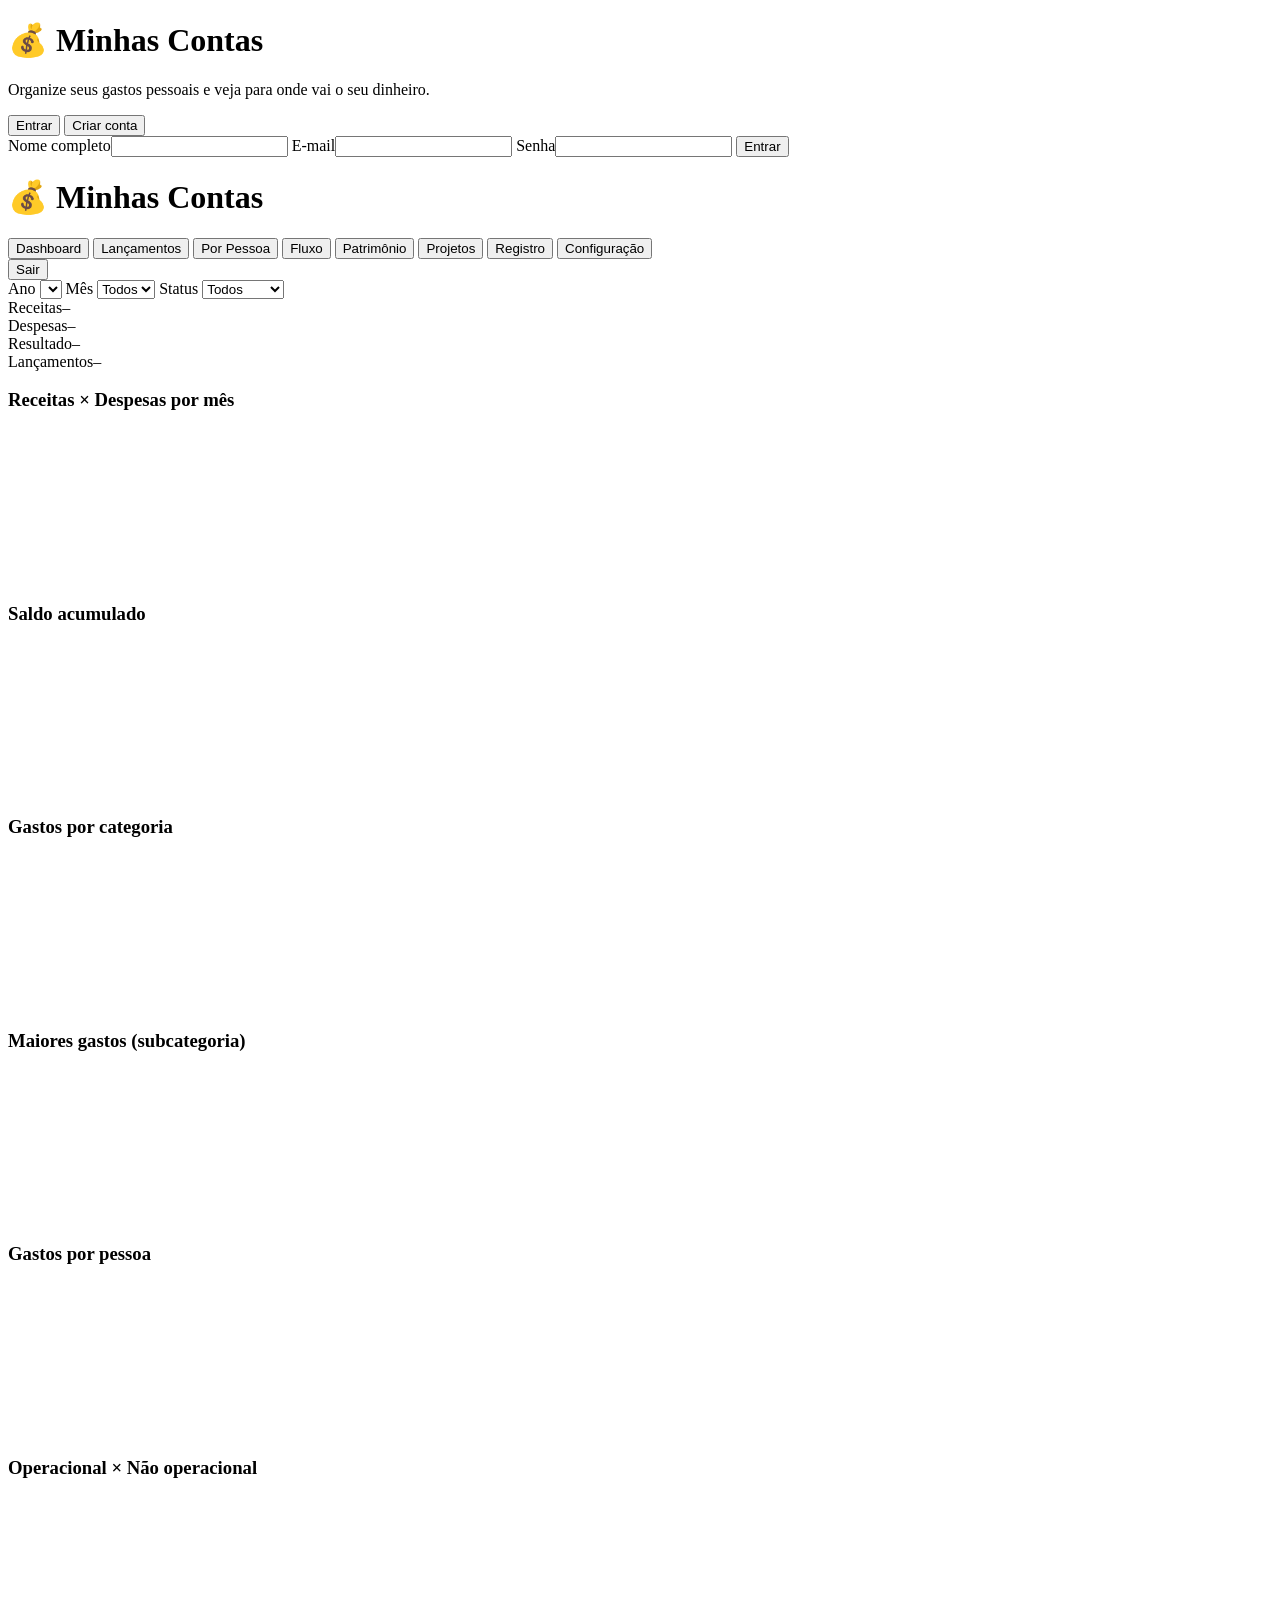
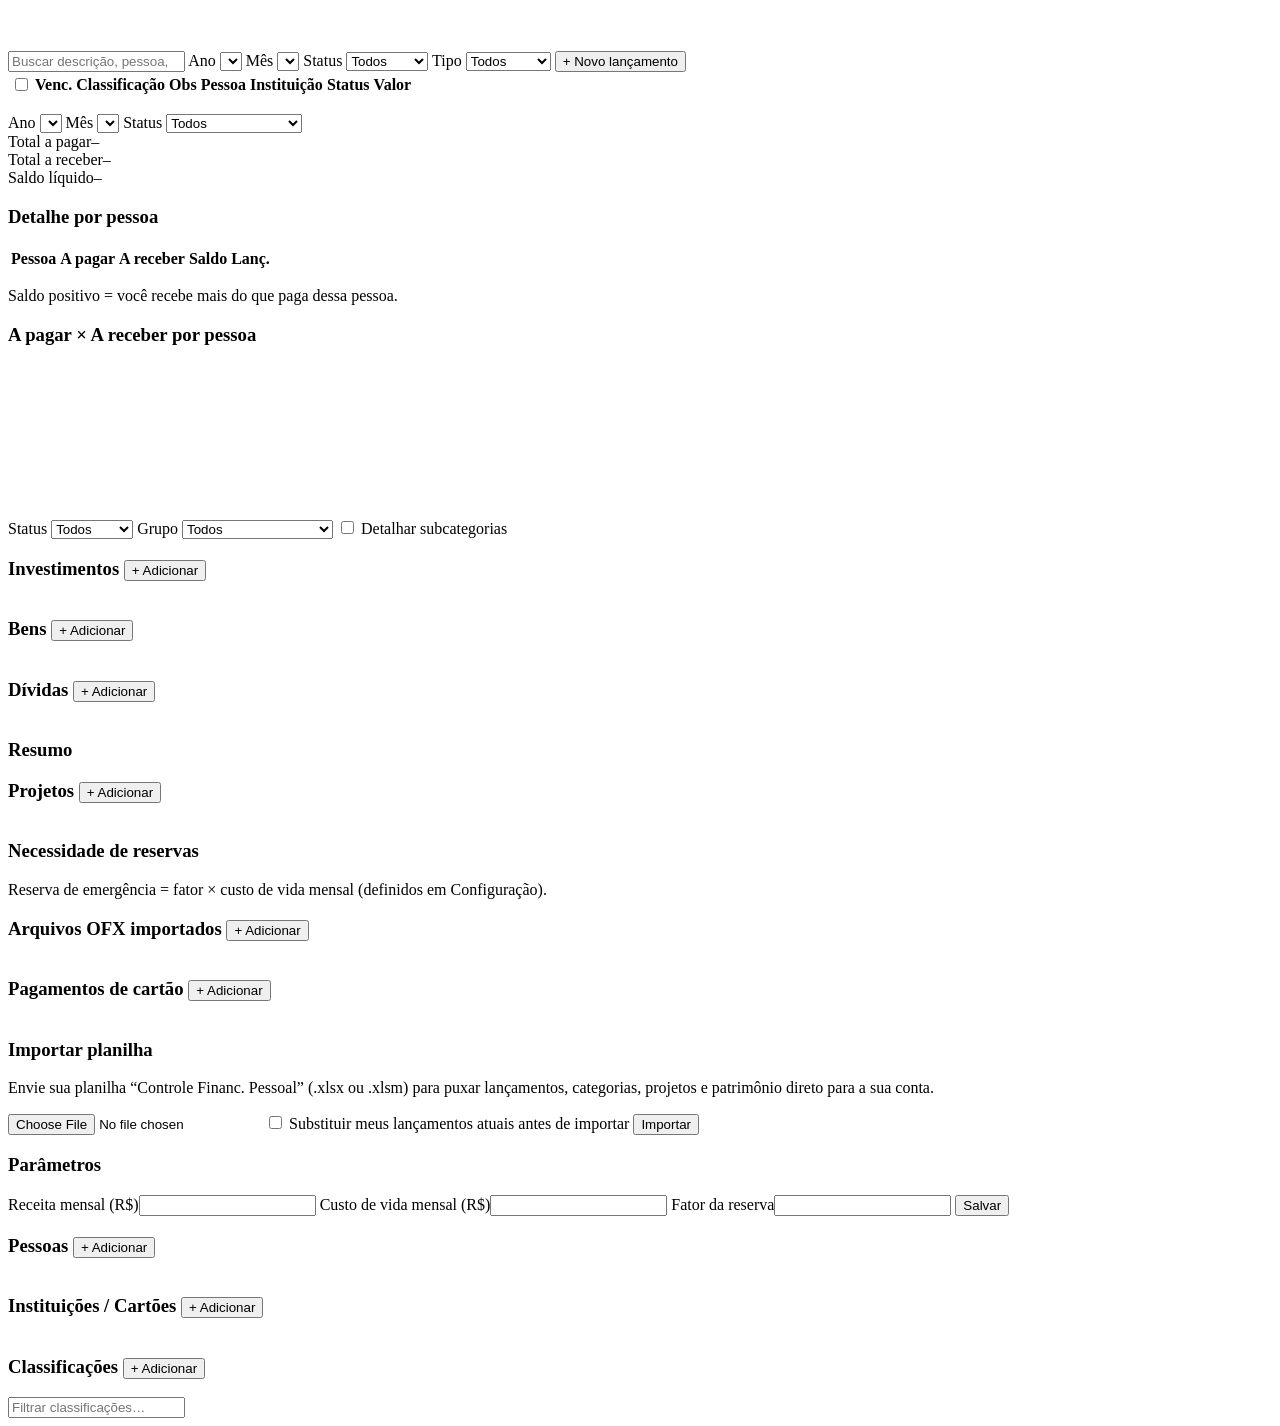
==== app/static/index.html @ f2249b44 "Inicialização do projeto" ====
<!doctype html>
<html lang="pt-BR">
<head>
<meta charset="utf-8">
<meta name="viewport" content="width=device-width, initial-scale=1">
<title>Minhas Contas</title>
<link rel="preconnect" href="https://fonts.googleapis.com">
<link rel="preconnect" href="https://fonts.gstatic.com" crossorigin>
<link rel="stylesheet" href="https://fonts.googleapis.com/css2?family=Inter:wght@300;400;500;600;700;800;900&display=swap">
<link rel="stylesheet" href="/static/style.css">
<script src="/static/vendor/chart.umd.js"></script>
</head>
<body>
<div id="auth-screen">
  <div class="auth-card">
    <h1>💰 Minhas Contas</h1>
    <p class="auth-tagline">Organize seus gastos pessoais e veja para onde vai o seu dinheiro.</p>
    <div class="auth-tabs">
      <button type="button" data-mode="login" class="active">Entrar</button>
      <button type="button" data-mode="register">Criar conta</button>
    </div>
    <form id="auth-form">
      <label id="au-nome-label">Nome completo<input id="au-nome" autocomplete="name"></label>
      <label>E-mail<input id="au-user" type="email" autocomplete="email" required></label>
      <label>Senha<input id="au-pass" type="password" autocomplete="current-password" required></label>
      <p class="auth-error" id="au-error" hidden></p>
      <button type="submit" class="btn primary" id="au-submit">Entrar</button>
    </form>
    <p class="muted" id="au-hint"></p>
  </div>
</div>

<header class="topbar app-only">
  <h1>💰 Minhas Contas</h1>
  <nav id="tabs">
    <button data-tab="dashboard" class="active">Dashboard</button>
    <button data-tab="lancamentos">Lançamentos</button>
    <button data-tab="pessoas">Por Pessoa</button>
    <button data-tab="fluxo">Fluxo</button>
    <button data-tab="patrimonio">Patrimônio</button>
    <button data-tab="projetos">Projetos</button>
    <button data-tab="registro">Registro</button>
    <button data-tab="configuracao">Configuração</button>
  </nav>
  <div class="userbox">
    <span id="user-name"></span>
    <button class="btn small" id="logout-btn">Sair</button>
  </div>
</header>

<main class="app-only">
  <!-- DASHBOARD -->
  <section id="tab-dashboard" class="tab active">
    <div class="filters">
      <label>Ano <select id="f-year"></select></label>
      <label>Mês <select id="f-month">
        <option value="">Todos</option>
        <option value="1">Jan</option><option value="2">Fev</option><option value="3">Mar</option>
        <option value="4">Abr</option><option value="5">Mai</option><option value="6">Jun</option>
        <option value="7">Jul</option><option value="8">Ago</option><option value="9">Set</option>
        <option value="10">Out</option><option value="11">Nov</option><option value="12">Dez</option>
      </select></label>
      <label>Status <select id="f-status">
        <option value="Todos">Todos</option>
        <option value="Realizado">Realizado</option>
        <option value="Previsto">Previsto</option>
      </select></label>
    </div>
    <div class="tiles">
      <div class="tile"><span class="tile-label">Receitas</span><span class="tile-value" id="t-receitas">–</span></div>
      <div class="tile"><span class="tile-label">Despesas</span><span class="tile-value" id="t-despesas">–</span></div>
      <div class="tile"><span class="tile-label">Resultado</span><span class="tile-value" id="t-resultado">–</span></div>
      <div class="tile"><span class="tile-label">Lançamentos</span><span class="tile-value" id="t-lancamentos">–</span></div>
    </div>
    <div class="grid-2">
      <div class="card wide"><h3>Receitas × Despesas por mês</h3><div class="chartbox"><canvas id="c-monthly"></canvas></div></div>
      <div class="card wide"><h3>Saldo acumulado</h3><div class="chartbox"><canvas id="c-saldo"></canvas></div></div>
      <div class="card"><h3>Gastos por categoria</h3><div class="chartbox tall"><canvas id="c-categoria"></canvas></div></div>
      <div class="card"><h3>Maiores gastos (subcategoria)</h3><div class="chartbox tall"><canvas id="c-subcategoria"></canvas></div></div>
      <div class="card"><h3>Gastos por pessoa</h3><div class="chartbox"><canvas id="c-pessoa"></canvas></div></div>
      <div class="card"><h3>Operacional × Não operacional</h3><div class="chartbox"><canvas id="c-grupo"></canvas></div></div>
    </div>
  </section>

  <!-- LANCAMENTOS -->
  <section id="tab-lancamentos" class="tab">
    <div class="filters">
      <input id="l-q" type="search" placeholder="Buscar descrição, pessoa, obs…">
      <label>Ano <select id="l-year"></select></label>
      <label>Mês <select id="l-month"></select></label>
      <label>Status <select id="l-status">
        <option value="Todos">Todos</option><option>Realizado</option><option>Previsto</option>
      </select></label>
      <label>Tipo <select id="l-tipo">
        <option value="">Todos</option><option>RECEITA</option><option>DESPESA</option>
      </select></label>
      <button class="btn primary" id="l-new">+ Novo lançamento</button>
    </div>
    <div class="card">
      <div class="bulkbar" id="l-bulkbar" hidden>
        <span id="l-selcount">0 selecionados</span>
        <button class="btn primary" id="l-bulkedit">✏️ Alterar selecionados</button>
        <button class="btn danger" id="l-bulkdel">🗑 Excluir selecionados</button>
        <button class="btn" id="l-clearsel">Limpar seleção</button>
      </div>
      <div class="table-scroll">
        <table id="l-table">
          <thead><tr>
            <th class="chk"><input type="checkbox" id="l-selall" title="Marcar todos"></th>
            <th>Venc.</th><th>Classificação</th><th>Obs</th><th>Pessoa</th>
            <th>Instituição</th><th>Status</th><th class="num">Valor</th><th></th>
          </tr></thead>
          <tbody></tbody>
        </table>
      </div>
      <p class="muted" id="l-count"></p>
    </div>
  </section>

  <!-- PESSOAS -->
  <section id="tab-pessoas" class="tab">
    <div class="filters">
      <label>Ano <select id="pb-year"></select></label>
      <label>Mês <select id="pb-month"></select></label>
      <label>Status <select id="pb-status">
        <option value="Todos">Todos</option>
        <option value="Previsto">A vencer (Previsto)</option>
        <option value="Realizado">Realizado</option>
      </select></label>
    </div>
    <div class="tiles">
      <div class="tile"><span class="tile-label">Total a pagar</span><span class="tile-value neg" id="pb-pagar">–</span></div>
      <div class="tile"><span class="tile-label">Total a receber</span><span class="tile-value pos" id="pb-receber">–</span></div>
      <div class="tile"><span class="tile-label">Saldo líquido</span><span class="tile-value" id="pb-saldo">–</span></div>
    </div>
    <div class="grid-2">
      <div class="card">
        <h3>Detalhe por pessoa</h3>
        <div class="table-scroll">
          <table id="pb-table">
            <thead><tr>
              <th>Pessoa</th><th class="num">A pagar</th><th class="num">A receber</th>
              <th class="num">Saldo</th><th class="num">Lanç.</th>
            </tr></thead>
            <tbody></tbody>
          </table>
        </div>
        <p class="muted">Saldo positivo = você recebe mais do que paga dessa pessoa.</p>
      </div>
      <div class="card">
        <h3>A pagar × A receber por pessoa</h3>
        <div class="chartbox tall"><canvas id="c-pessoas-balanco"></canvas></div>
      </div>
    </div>
  </section>

  <!-- FLUXO -->
  <section id="tab-fluxo" class="tab">
    <div class="filters">
      <label>Status <select id="x-status">
        <option value="Todos">Todos</option><option>Realizado</option><option>Previsto</option>
      </select></label>
      <label>Grupo <select id="x-grupo">
        <option value="">Todos</option><option>OPERACIONAL</option><option value="NÃO OPERACIONAL">NÃO OPERACIONAL</option>
      </select></label>
      <label><input type="checkbox" id="x-detail"> Detalhar subcategorias</label>
    </div>
    <div class="card">
      <div class="table-scroll" id="x-wrap"></div>
    </div>
  </section>

  <!-- PATRIMONIO -->
  <section id="tab-patrimonio" class="tab">
    <div class="grid-2">
      <div class="card wide">
        <h3>Investimentos <button class="btn small" data-add="investments">+ Adicionar</button></h3>
        <div class="table-scroll"><table id="p-investments"></table></div>
      </div>
      <div class="card">
        <h3>Bens <button class="btn small" data-add="assets">+ Adicionar</button></h3>
        <div class="table-scroll"><table id="p-assets"></table></div>
      </div>
      <div class="card">
        <h3>Dívidas <button class="btn small" data-add="debts">+ Adicionar</button></h3>
        <div class="table-scroll"><table id="p-debts"></table></div>
      </div>
      <div class="card wide"><h3>Resumo</h3><div id="p-summary" class="tiles"></div></div>
    </div>
  </section>

  <!-- PROJETOS -->
  <section id="tab-projetos" class="tab">
    <div class="card">
      <h3>Projetos <button class="btn small" data-add="projects">+ Adicionar</button></h3>
      <div class="table-scroll"><table id="j-table"></table></div>
    </div>
    <div class="card">
      <h3>Necessidade de reservas</h3>
      <div id="j-summary" class="tiles"></div>
      <p class="muted">Reserva de emergência = fator × custo de vida mensal (definidos em Configuração).</p>
    </div>
  </section>

  <!-- REGISTRO -->
  <section id="tab-registro" class="tab">
    <div class="grid-2">
      <div class="card">
        <h3>Arquivos OFX importados <button class="btn small" data-add="ofx">+ Adicionar</button></h3>
        <div class="table-scroll"><table id="r-ofx"></table></div>
      </div>
      <div class="card">
        <h3>Pagamentos de cartão <button class="btn small" data-add="card-payments">+ Adicionar</button></h3>
        <div class="table-scroll"><table id="r-cards"></table></div>
      </div>
    </div>
  </section>

  <!-- CONFIGURACAO -->
  <section id="tab-configuracao" class="tab">
    <div class="grid-2">
      <div class="card wide">
        <h3>Importar planilha</h3>
        <p class="muted">Envie sua planilha “Controle Financ. Pessoal” (.xlsx ou .xlsm) para puxar
          lançamentos, categorias, projetos e patrimônio direto para a sua conta.</p>
        <div class="filters">
          <input type="file" id="imp-file" accept=".xlsx,.xlsm">
          <label><input type="checkbox" id="imp-replace"> Substituir meus lançamentos atuais antes de importar</label>
          <button class="btn primary" id="imp-btn">Importar</button>
        </div>
        <p class="muted" id="imp-result"></p>
      </div>
      <div class="card">
        <h3>Parâmetros</h3>
        <form id="s-form" class="form-grid">
          <label>Receita mensal (R$)<input type="number" step="0.01" name="receita_mensal"></label>
          <label>Custo de vida mensal (R$)<input type="number" step="0.01" name="custo_vida_mensal"></label>
          <label>Fator da reserva<input type="number" step="1" name="fator_reserva"></label>
          <button class="btn primary">Salvar</button>
        </form>
      </div>
      <div class="card">
        <h3>Pessoas <button class="btn small" data-add="people">+ Adicionar</button></h3>
        <div class="table-scroll"><table id="s-people"></table></div>
      </div>
      <div class="card wide">
        <h3>Instituições / Cartões <button class="btn small" data-add="institutions">+ Adicionar</button></h3>
        <div class="table-scroll"><table id="s-institutions"></table></div>
      </div>
      <div class="card wide">
        <h3>Classificações <button class="btn small" id="s-newcat">+ Adicionar</button></h3>
        <div class="filters">
          <input id="s-catq" type="search" placeholder="Filtrar classificações…">
        </div>
        <div class="table-scroll tall"><table id="s-categories"></table></div>
      </div>
    </div>
  </section>
</main>

<dialog id="bulk-modal">
  <form id="bulk-form" method="dialog">
    <h3 id="bulk-title">Alterar selecionados</h3>
    <div class="form-grid">
      <label class="full">Campo a alterar
        <select id="be-field">
          <option value="status">Status</option>
          <option value="pessoa">Pessoa</option>
          <option value="instituicao">Instituição</option>
          <option value="classificacao">Classificação</option>
          <option value="dt_venc">Data de vencimento</option>
        </select>
      </label>
      <label class="full">Novo valor
        <span id="be-valuewrap"></span>
      </label>
    </div>
    <p class="muted" id="be-hint"></p>
    <div class="modal-actions">
      <button type="button" class="btn" id="bulk-cancel">Cancelar</button>
      <button type="submit" class="btn primary">Aplicar a todos</button>
    </div>
  </form>
</dialog>

<dialog id="modal">
  <form id="modal-form" method="dialog">
    <h3 id="modal-title"></h3>
    <div id="modal-fields" class="form-grid"></div>
    <div class="modal-actions">
      <button type="button" class="btn" id="modal-cancel">Cancelar</button>
      <button type="submit" class="btn primary" id="modal-save">Salvar</button>
    </div>
  </form>
</dialog>

<script src="/static/app.js"></script>
</body>
</html>
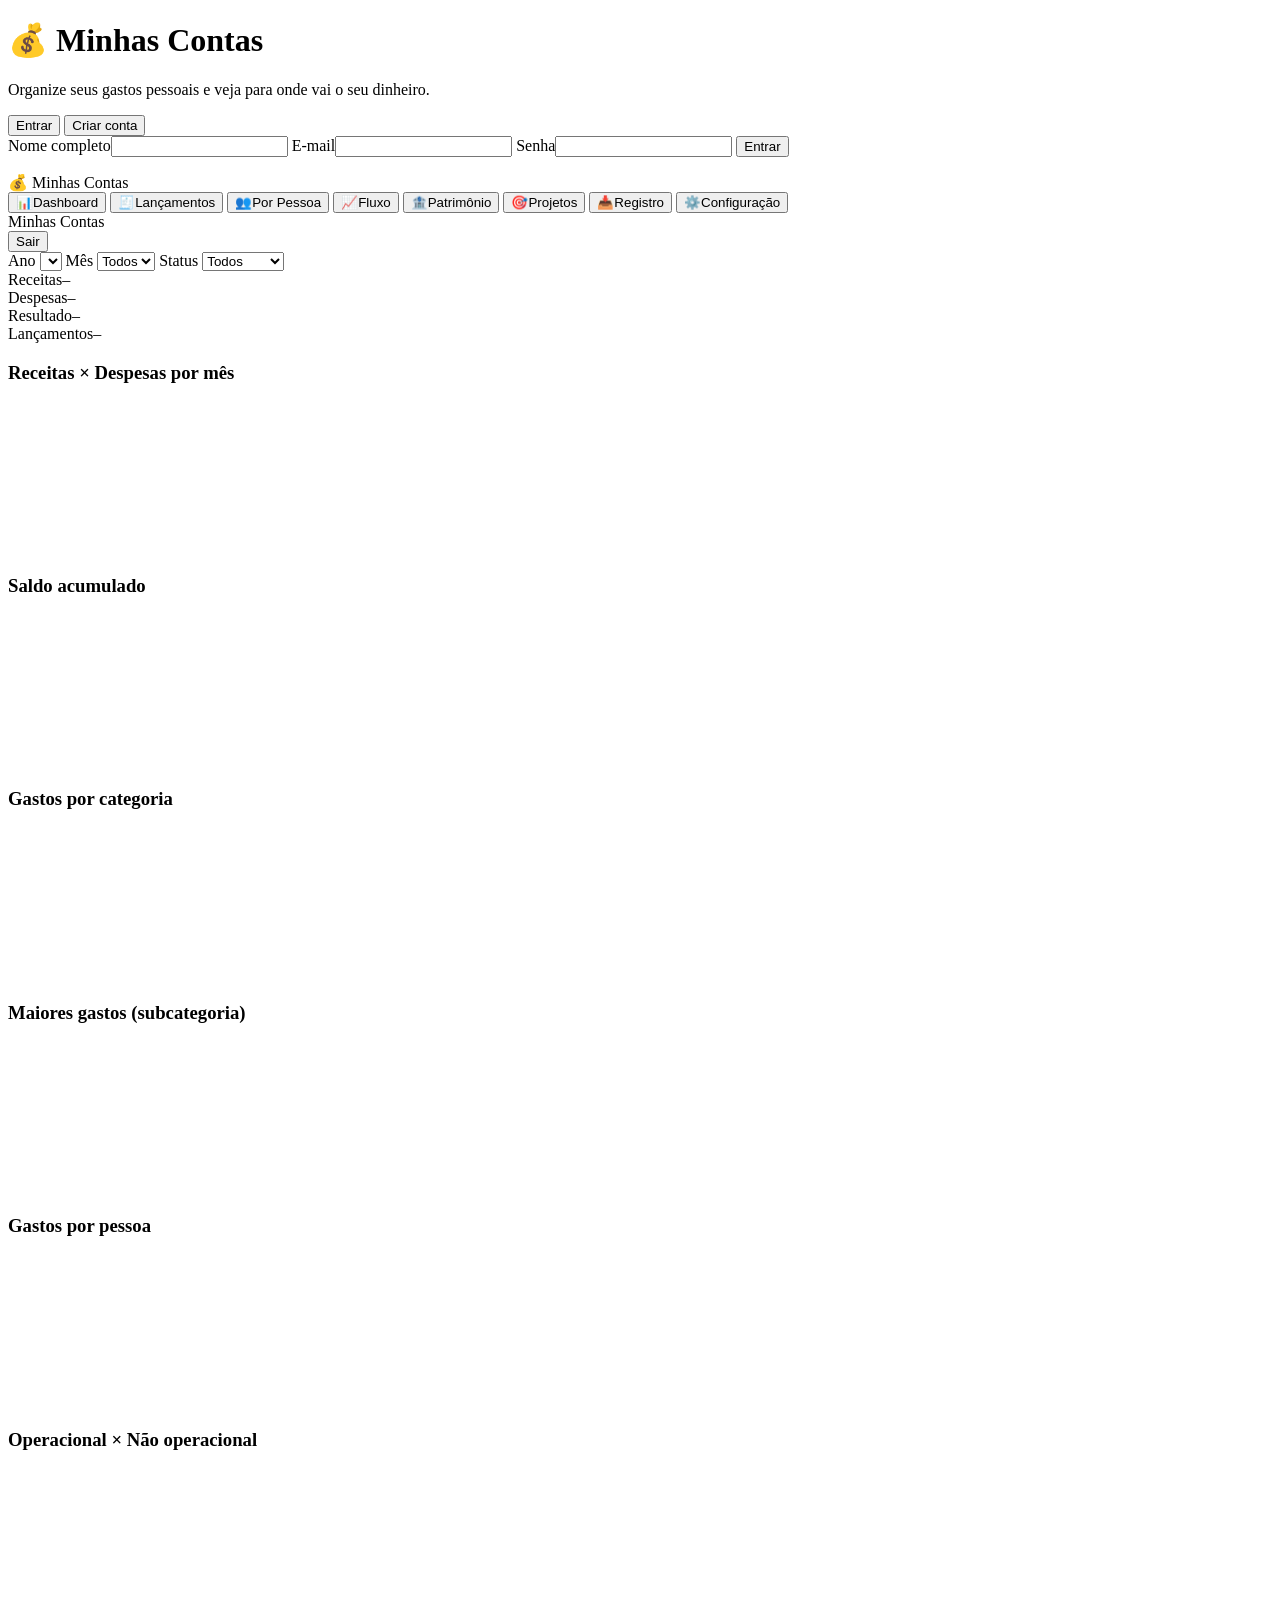
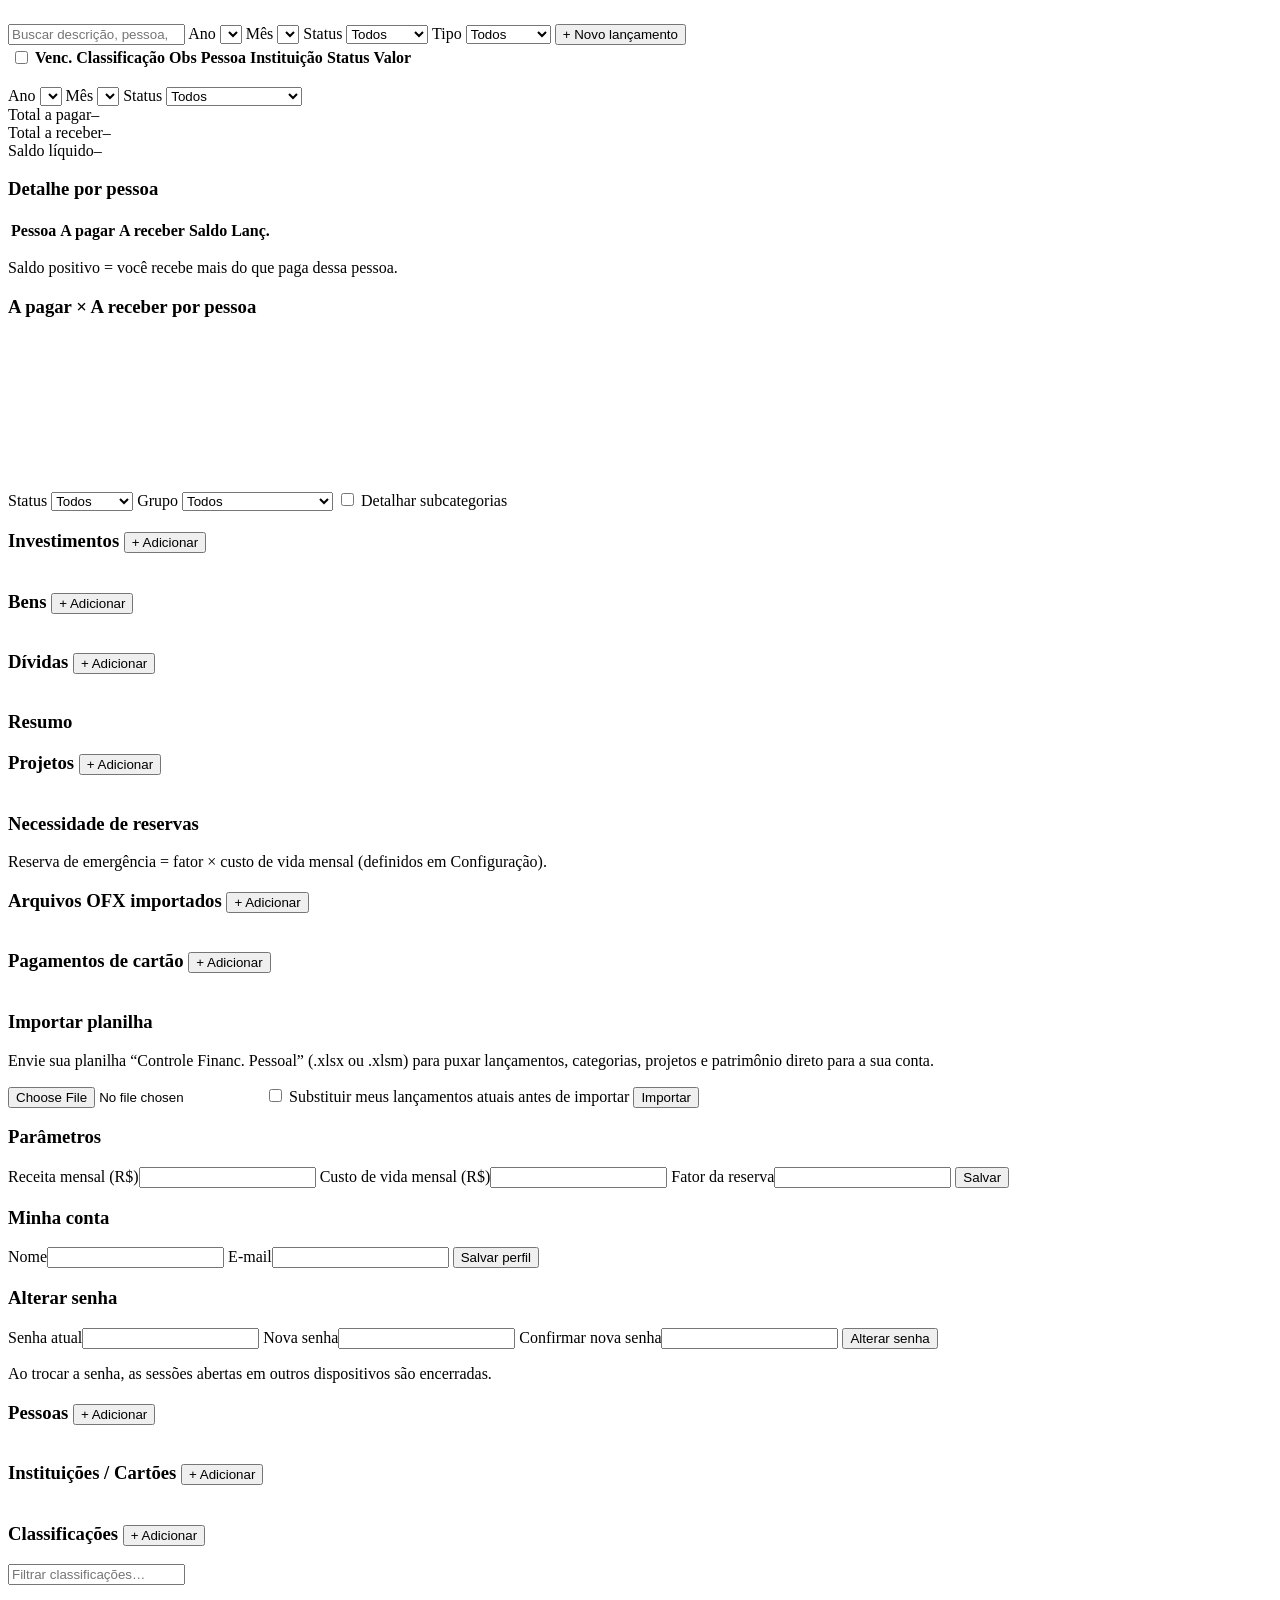
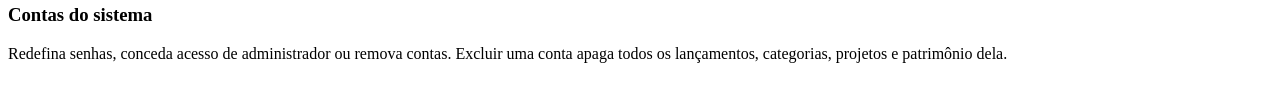
==== commit dfc5724b: "Muitas mudanças" ====
--- a/app/static/index.html
+++ b/app/static/index.html
@@ -1,299 +1,348 @@
-<!doctype html>
-<html lang="pt-BR">
-<head>
-<meta charset="utf-8">
-<meta name="viewport" content="width=device-width, initial-scale=1">
-<title>Minhas Contas</title>
-<link rel="preconnect" href="https://fonts.googleapis.com">
-<link rel="preconnect" href="https://fonts.gstatic.com" crossorigin>
-<link rel="stylesheet" href="https://fonts.googleapis.com/css2?family=Inter:wght@300;400;500;600;700;800;900&display=swap">
-<link rel="stylesheet" href="/static/style.css">
-<script src="/static/vendor/chart.umd.js"></script>
-</head>
-<body>
-<div id="auth-screen">
-  <div class="auth-card">
-    <h1>💰 Minhas Contas</h1>
-    <p class="auth-tagline">Organize seus gastos pessoais e veja para onde vai o seu dinheiro.</p>
-    <div class="auth-tabs">
-      <button type="button" data-mode="login" class="active">Entrar</button>
-      <button type="button" data-mode="register">Criar conta</button>
-    </div>
-    <form id="auth-form">
-      <label id="au-nome-label">Nome completo<input id="au-nome" autocomplete="name"></label>
-      <label>E-mail<input id="au-user" type="email" autocomplete="email" required></label>
-      <label>Senha<input id="au-pass" type="password" autocomplete="current-password" required></label>
-      <p class="auth-error" id="au-error" hidden></p>
-      <button type="submit" class="btn primary" id="au-submit">Entrar</button>
-    </form>
-    <p class="muted" id="au-hint"></p>
-  </div>
-</div>
-
-<header class="topbar app-only">
-  <h1>💰 Minhas Contas</h1>
-  <nav id="tabs">
-    <button data-tab="dashboard" class="active">Dashboard</button>
-    <button data-tab="lancamentos">Lançamentos</button>
-    <button data-tab="pessoas">Por Pessoa</button>
-    <button data-tab="fluxo">Fluxo</button>
-    <button data-tab="patrimonio">Patrimônio</button>
-    <button data-tab="projetos">Projetos</button>
-    <button data-tab="registro">Registro</button>
-    <button data-tab="configuracao">Configuração</button>
-  </nav>
-  <div class="userbox">
-    <span id="user-name"></span>
-    <button class="btn small" id="logout-btn">Sair</button>
-  </div>
-</header>
-
-<main class="app-only">
-  <!-- DASHBOARD -->
-  <section id="tab-dashboard" class="tab active">
-    <div class="filters">
-      <label>Ano <select id="f-year"></select></label>
-      <label>Mês <select id="f-month">
-        <option value="">Todos</option>
-        <option value="1">Jan</option><option value="2">Fev</option><option value="3">Mar</option>
-        <option value="4">Abr</option><option value="5">Mai</option><option value="6">Jun</option>
-        <option value="7">Jul</option><option value="8">Ago</option><option value="9">Set</option>
-        <option value="10">Out</option><option value="11">Nov</option><option value="12">Dez</option>
-      </select></label>
-      <label>Status <select id="f-status">
-        <option value="Todos">Todos</option>
-        <option value="Realizado">Realizado</option>
-        <option value="Previsto">Previsto</option>
-      </select></label>
-    </div>
-    <div class="tiles">
-      <div class="tile"><span class="tile-label">Receitas</span><span class="tile-value" id="t-receitas">–</span></div>
-      <div class="tile"><span class="tile-label">Despesas</span><span class="tile-value" id="t-despesas">–</span></div>
-      <div class="tile"><span class="tile-label">Resultado</span><span class="tile-value" id="t-resultado">–</span></div>
-      <div class="tile"><span class="tile-label">Lançamentos</span><span class="tile-value" id="t-lancamentos">–</span></div>
-    </div>
-    <div class="grid-2">
-      <div class="card wide"><h3>Receitas × Despesas por mês</h3><div class="chartbox"><canvas id="c-monthly"></canvas></div></div>
-      <div class="card wide"><h3>Saldo acumulado</h3><div class="chartbox"><canvas id="c-saldo"></canvas></div></div>
-      <div class="card"><h3>Gastos por categoria</h3><div class="chartbox tall"><canvas id="c-categoria"></canvas></div></div>
-      <div class="card"><h3>Maiores gastos (subcategoria)</h3><div class="chartbox tall"><canvas id="c-subcategoria"></canvas></div></div>
-      <div class="card"><h3>Gastos por pessoa</h3><div class="chartbox"><canvas id="c-pessoa"></canvas></div></div>
-      <div class="card"><h3>Operacional × Não operacional</h3><div class="chartbox"><canvas id="c-grupo"></canvas></div></div>
-    </div>
-  </section>
-
-  <!-- LANCAMENTOS -->
-  <section id="tab-lancamentos" class="tab">
-    <div class="filters">
-      <input id="l-q" type="search" placeholder="Buscar descrição, pessoa, obs…">
-      <label>Ano <select id="l-year"></select></label>
-      <label>Mês <select id="l-month"></select></label>
-      <label>Status <select id="l-status">
-        <option value="Todos">Todos</option><option>Realizado</option><option>Previsto</option>
-      </select></label>
-      <label>Tipo <select id="l-tipo">
-        <option value="">Todos</option><option>RECEITA</option><option>DESPESA</option>
-      </select></label>
-      <button class="btn primary" id="l-new">+ Novo lançamento</button>
-    </div>
-    <div class="card">
-      <div class="bulkbar" id="l-bulkbar" hidden>
-        <span id="l-selcount">0 selecionados</span>
-        <button class="btn primary" id="l-bulkedit">✏️ Alterar selecionados</button>
-        <button class="btn danger" id="l-bulkdel">🗑 Excluir selecionados</button>
-        <button class="btn" id="l-clearsel">Limpar seleção</button>
-      </div>
-      <div class="table-scroll">
-        <table id="l-table">
-          <thead><tr>
-            <th class="chk"><input type="checkbox" id="l-selall" title="Marcar todos"></th>
-            <th>Venc.</th><th>Classificação</th><th>Obs</th><th>Pessoa</th>
-            <th>Instituição</th><th>Status</th><th class="num">Valor</th><th></th>
-          </tr></thead>
-          <tbody></tbody>
-        </table>
-      </div>
-      <p class="muted" id="l-count"></p>
-    </div>
-  </section>
-
-  <!-- PESSOAS -->
-  <section id="tab-pessoas" class="tab">
-    <div class="filters">
-      <label>Ano <select id="pb-year"></select></label>
-      <label>Mês <select id="pb-month"></select></label>
-      <label>Status <select id="pb-status">
-        <option value="Todos">Todos</option>
-        <option value="Previsto">A vencer (Previsto)</option>
-        <option value="Realizado">Realizado</option>
-      </select></label>
-    </div>
-    <div class="tiles">
-      <div class="tile"><span class="tile-label">Total a pagar</span><span class="tile-value neg" id="pb-pagar">–</span></div>
-      <div class="tile"><span class="tile-label">Total a receber</span><span class="tile-value pos" id="pb-receber">–</span></div>
-      <div class="tile"><span class="tile-label">Saldo líquido</span><span class="tile-value" id="pb-saldo">–</span></div>
-    </div>
-    <div class="grid-2">
-      <div class="card">
-        <h3>Detalhe por pessoa</h3>
-        <div class="table-scroll">
-          <table id="pb-table">
-            <thead><tr>
-              <th>Pessoa</th><th class="num">A pagar</th><th class="num">A receber</th>
-              <th class="num">Saldo</th><th class="num">Lanç.</th>
-            </tr></thead>
-            <tbody></tbody>
-          </table>
-        </div>
-        <p class="muted">Saldo positivo = você recebe mais do que paga dessa pessoa.</p>
-      </div>
-      <div class="card">
-        <h3>A pagar × A receber por pessoa</h3>
-        <div class="chartbox tall"><canvas id="c-pessoas-balanco"></canvas></div>
-      </div>
-    </div>
-  </section>
-
-  <!-- FLUXO -->
-  <section id="tab-fluxo" class="tab">
-    <div class="filters">
-      <label>Status <select id="x-status">
-        <option value="Todos">Todos</option><option>Realizado</option><option>Previsto</option>
-      </select></label>
-      <label>Grupo <select id="x-grupo">
-        <option value="">Todos</option><option>OPERACIONAL</option><option value="NÃO OPERACIONAL">NÃO OPERACIONAL</option>
-      </select></label>
-      <label><input type="checkbox" id="x-detail"> Detalhar subcategorias</label>
-    </div>
-    <div class="card">
-      <div class="table-scroll" id="x-wrap"></div>
-    </div>
-  </section>
-
-  <!-- PATRIMONIO -->
-  <section id="tab-patrimonio" class="tab">
-    <div class="grid-2">
-      <div class="card wide">
-        <h3>Investimentos <button class="btn small" data-add="investments">+ Adicionar</button></h3>
-        <div class="table-scroll"><table id="p-investments"></table></div>
-      </div>
-      <div class="card">
-        <h3>Bens <button class="btn small" data-add="assets">+ Adicionar</button></h3>
-        <div class="table-scroll"><table id="p-assets"></table></div>
-      </div>
-      <div class="card">
-        <h3>Dívidas <button class="btn small" data-add="debts">+ Adicionar</button></h3>
-        <div class="table-scroll"><table id="p-debts"></table></div>
-      </div>
-      <div class="card wide"><h3>Resumo</h3><div id="p-summary" class="tiles"></div></div>
-    </div>
-  </section>
-
-  <!-- PROJETOS -->
-  <section id="tab-projetos" class="tab">
-    <div class="card">
-      <h3>Projetos <button class="btn small" data-add="projects">+ Adicionar</button></h3>
-      <div class="table-scroll"><table id="j-table"></table></div>
-    </div>
-    <div class="card">
-      <h3>Necessidade de reservas</h3>
-      <div id="j-summary" class="tiles"></div>
-      <p class="muted">Reserva de emergência = fator × custo de vida mensal (definidos em Configuração).</p>
-    </div>
-  </section>
-
-  <!-- REGISTRO -->
-  <section id="tab-registro" class="tab">
-    <div class="grid-2">
-      <div class="card">
-        <h3>Arquivos OFX importados <button class="btn small" data-add="ofx">+ Adicionar</button></h3>
-        <div class="table-scroll"><table id="r-ofx"></table></div>
-      </div>
-      <div class="card">
-        <h3>Pagamentos de cartão <button class="btn small" data-add="card-payments">+ Adicionar</button></h3>
-        <div class="table-scroll"><table id="r-cards"></table></div>
-      </div>
-    </div>
-  </section>
-
-  <!-- CONFIGURACAO -->
-  <section id="tab-configuracao" class="tab">
-    <div class="grid-2">
-      <div class="card wide">
-        <h3>Importar planilha</h3>
-        <p class="muted">Envie sua planilha “Controle Financ. Pessoal” (.xlsx ou .xlsm) para puxar
-          lançamentos, categorias, projetos e patrimônio direto para a sua conta.</p>
-        <div class="filters">
-          <input type="file" id="imp-file" accept=".xlsx,.xlsm">
-          <label><input type="checkbox" id="imp-replace"> Substituir meus lançamentos atuais antes de importar</label>
-          <button class="btn primary" id="imp-btn">Importar</button>
-        </div>
-        <p class="muted" id="imp-result"></p>
-      </div>
-      <div class="card">
-        <h3>Parâmetros</h3>
-        <form id="s-form" class="form-grid">
-          <label>Receita mensal (R$)<input type="number" step="0.01" name="receita_mensal"></label>
-          <label>Custo de vida mensal (R$)<input type="number" step="0.01" name="custo_vida_mensal"></label>
-          <label>Fator da reserva<input type="number" step="1" name="fator_reserva"></label>
-          <button class="btn primary">Salvar</button>
-        </form>
-      </div>
-      <div class="card">
-        <h3>Pessoas <button class="btn small" data-add="people">+ Adicionar</button></h3>
-        <div class="table-scroll"><table id="s-people"></table></div>
-      </div>
-      <div class="card wide">
-        <h3>Instituições / Cartões <button class="btn small" data-add="institutions">+ Adicionar</button></h3>
-        <div class="table-scroll"><table id="s-institutions"></table></div>
-      </div>
-      <div class="card wide">
-        <h3>Classificações <button class="btn small" id="s-newcat">+ Adicionar</button></h3>
-        <div class="filters">
-          <input id="s-catq" type="search" placeholder="Filtrar classificações…">
-        </div>
-        <div class="table-scroll tall"><table id="s-categories"></table></div>
-      </div>
-    </div>
-  </section>
-</main>
-
-<dialog id="bulk-modal">
-  <form id="bulk-form" method="dialog">
-    <h3 id="bulk-title">Alterar selecionados</h3>
-    <div class="form-grid">
-      <label class="full">Campo a alterar
-        <select id="be-field">
-          <option value="status">Status</option>
-          <option value="pessoa">Pessoa</option>
-          <option value="instituicao">Instituição</option>
-          <option value="classificacao">Classificação</option>
-          <option value="dt_venc">Data de vencimento</option>
-        </select>
-      </label>
-      <label class="full">Novo valor
-        <span id="be-valuewrap"></span>
-      </label>
-    </div>
-    <p class="muted" id="be-hint"></p>
-    <div class="modal-actions">
-      <button type="button" class="btn" id="bulk-cancel">Cancelar</button>
-      <button type="submit" class="btn primary">Aplicar a todos</button>
-    </div>
-  </form>
-</dialog>
-
-<dialog id="modal">
-  <form id="modal-form" method="dialog">
-    <h3 id="modal-title"></h3>
-    <div id="modal-fields" class="form-grid"></div>
-    <div class="modal-actions">
-      <button type="button" class="btn" id="modal-cancel">Cancelar</button>
-      <button type="submit" class="btn primary" id="modal-save">Salvar</button>
-    </div>
-  </form>
-</dialog>
-
-<script src="/static/app.js"></script>
-</body>
-</html>
+<!doctype html>
+<html lang="pt-BR">
+<head>
+<meta charset="utf-8">
+<meta name="viewport" content="width=device-width, initial-scale=1">
+<title>Minhas Contas</title>
+<link rel="preconnect" href="https://fonts.googleapis.com">
+<link rel="preconnect" href="https://fonts.gstatic.com" crossorigin>
+<link rel="stylesheet" href="https://fonts.googleapis.com/css2?family=Inter:wght@300;400;500;600;700;800;900&display=swap">
+<link rel="stylesheet" href="/static/style.css">
+<script src="/static/vendor/chart.umd.js"></script>
+</head>
+<body>
+<div id="auth-screen">
+  <div class="auth-card">
+    <h1>💰 Minhas Contas</h1>
+    <p class="auth-tagline">Organize seus gastos pessoais e veja para onde vai o seu dinheiro.</p>
+    <div class="auth-tabs">
+      <button type="button" data-mode="login" class="active">Entrar</button>
+      <button type="button" data-mode="register">Criar conta</button>
+    </div>
+    <form id="auth-form">
+      <label id="au-nome-label">Nome completo<input id="au-nome" autocomplete="name"></label>
+      <label>E-mail<input id="au-user" type="email" autocomplete="email" required></label>
+      <label>Senha<input id="au-pass" type="password" autocomplete="current-password" required></label>
+      <p class="auth-error" id="au-error" hidden></p>
+      <button type="submit" class="btn primary" id="au-submit">Entrar</button>
+    </form>
+    <p class="muted" id="au-hint"></p>
+  </div>
+</div>
+
+<div class="app-only app-shell">
+<aside id="sidebar">
+  <div class="side-brand">
+    <span class="side-ico">💰</span>
+    <span class="side-label">Minhas Contas</span>
+  </div>
+  <nav id="tabs">
+    <button data-tab="dashboard" class="active" title="Dashboard">
+      <span class="side-ico">📊</span><span class="side-label">Dashboard</span></button>
+    <button data-tab="lancamentos" title="Lançamentos">
+      <span class="side-ico">🧾</span><span class="side-label">Lançamentos</span></button>
+    <button data-tab="pessoas" title="Por Pessoa">
+      <span class="side-ico">👥</span><span class="side-label">Por Pessoa</span></button>
+    <button data-tab="fluxo" title="Fluxo">
+      <span class="side-ico">📈</span><span class="side-label">Fluxo</span></button>
+    <button data-tab="patrimonio" title="Patrimônio">
+      <span class="side-ico">🏦</span><span class="side-label">Patrimônio</span></button>
+    <button data-tab="projetos" title="Projetos">
+      <span class="side-ico">🎯</span><span class="side-label">Projetos</span></button>
+    <button data-tab="registro" title="Registro">
+      <span class="side-ico">📥</span><span class="side-label">Registro</span></button>
+    <button data-tab="configuracao" title="Configuração">
+      <span class="side-ico">⚙️</span><span class="side-label">Configuração</span></button>
+    <button data-tab="admin" id="tab-admin-btn" title="Admin" hidden>
+      <span class="side-ico">🛡️</span><span class="side-label">Admin</span></button>
+  </nav>
+</aside>
+
+<div class="content">
+<header class="topbar">
+  <span class="topbar-brand">Minhas Contas</span>
+  <div class="userbox">
+    <span id="user-name"></span>
+    <button class="btn small" id="logout-btn">Sair</button>
+  </div>
+</header>
+
+<main>
+  <!-- DASHBOARD -->
+  <section id="tab-dashboard" class="tab active">
+    <div class="filters">
+      <label>Ano <select id="f-year"></select></label>
+      <label>Mês <select id="f-month">
+        <option value="">Todos</option>
+        <option value="1">Jan</option><option value="2">Fev</option><option value="3">Mar</option>
+        <option value="4">Abr</option><option value="5">Mai</option><option value="6">Jun</option>
+        <option value="7">Jul</option><option value="8">Ago</option><option value="9">Set</option>
+        <option value="10">Out</option><option value="11">Nov</option><option value="12">Dez</option>
+      </select></label>
+      <label>Status <select id="f-status">
+        <option value="Todos">Todos</option>
+        <option value="Realizado">Realizado</option>
+        <option value="Previsto">Previsto</option>
+      </select></label>
+    </div>
+    <div class="tiles">
+      <div class="tile"><span class="tile-label">Receitas</span><span class="tile-value" id="t-receitas">–</span></div>
+      <div class="tile"><span class="tile-label">Despesas</span><span class="tile-value" id="t-despesas">–</span></div>
+      <div class="tile"><span class="tile-label">Resultado</span><span class="tile-value" id="t-resultado">–</span></div>
+      <div class="tile"><span class="tile-label">Lançamentos</span><span class="tile-value" id="t-lancamentos">–</span></div>
+    </div>
+    <div class="grid-2">
+      <div class="card wide"><h3>Receitas × Despesas por mês</h3><div class="chartbox"><canvas id="c-monthly"></canvas></div></div>
+      <div class="card wide"><h3>Saldo acumulado</h3><div class="chartbox"><canvas id="c-saldo"></canvas></div></div>
+      <div class="card"><h3>Gastos por categoria</h3><div class="chartbox tall"><canvas id="c-categoria"></canvas></div></div>
+      <div class="card"><h3>Maiores gastos (subcategoria)</h3><div class="chartbox tall"><canvas id="c-subcategoria"></canvas></div></div>
+      <div class="card"><h3>Gastos por pessoa</h3><div class="chartbox"><canvas id="c-pessoa"></canvas></div></div>
+      <div class="card"><h3>Operacional × Não operacional</h3><div class="chartbox"><canvas id="c-grupo"></canvas></div></div>
+    </div>
+  </section>
+
+  <!-- LANCAMENTOS -->
+  <section id="tab-lancamentos" class="tab">
+    <div class="filters">
+      <input id="l-q" type="search" placeholder="Buscar descrição, pessoa, obs…">
+      <label>Ano <select id="l-year"></select></label>
+      <label>Mês <select id="l-month"></select></label>
+      <label>Status <select id="l-status">
+        <option value="Todos">Todos</option><option>Realizado</option><option>Previsto</option>
+      </select></label>
+      <label>Tipo <select id="l-tipo">
+        <option value="">Todos</option><option>RECEITA</option><option>DESPESA</option>
+      </select></label>
+      <button class="btn" id="l-clearfilters" hidden>✖ Limpar filtros de coluna</button>
+      <button class="btn primary" id="l-new">+ Novo lançamento</button>
+    </div>
+    <div class="card">
+      <div class="bulkbar" id="l-bulkbar" hidden>
+        <span id="l-selcount">0 selecionados</span>
+        <button class="btn primary" id="l-bulkedit">✏️ Alterar selecionados</button>
+        <button class="btn danger" id="l-bulkdel">🗑 Excluir selecionados</button>
+        <button class="btn" id="l-clearsel">Limpar seleção</button>
+      </div>
+      <table id="l-table" class="tabela-cheia">
+        <thead><tr>
+          <th class="chk"><input type="checkbox" id="l-selall" title="Marcar todos"></th>
+          <th>Venc.</th><th>Classificação</th><th>Obs</th><th>Pessoa</th>
+          <th>Instituição</th><th>Status</th><th class="num">Valor</th><th></th>
+        </tr></thead>
+        <tbody></tbody>
+      </table>
+      <p class="muted" id="l-count"></p>
+    </div>
+  </section>
+
+  <!-- PESSOAS -->
+  <section id="tab-pessoas" class="tab">
+    <div class="filters">
+      <label>Ano <select id="pb-year"></select></label>
+      <label>Mês <select id="pb-month"></select></label>
+      <label>Status <select id="pb-status">
+        <option value="Todos">Todos</option>
+        <option value="Previsto">A vencer (Previsto)</option>
+        <option value="Realizado">Realizado</option>
+      </select></label>
+    </div>
+    <div class="tiles">
+      <div class="tile"><span class="tile-label">Total a pagar</span><span class="tile-value neg" id="pb-pagar">–</span></div>
+      <div class="tile"><span class="tile-label">Total a receber</span><span class="tile-value pos" id="pb-receber">–</span></div>
+      <div class="tile"><span class="tile-label">Saldo líquido</span><span class="tile-value" id="pb-saldo">–</span></div>
+    </div>
+    <div class="grid-2">
+      <div class="card">
+        <h3>Detalhe por pessoa</h3>
+        <div class="table-scroll">
+          <table id="pb-table">
+            <thead><tr>
+              <th>Pessoa</th><th class="num">A pagar</th><th class="num">A receber</th>
+              <th class="num">Saldo</th><th class="num">Lanç.</th>
+            </tr></thead>
+            <tbody></tbody>
+          </table>
+        </div>
+        <p class="muted">Saldo positivo = você recebe mais do que paga dessa pessoa.</p>
+      </div>
+      <div class="card">
+        <h3>A pagar × A receber por pessoa</h3>
+        <div class="chartbox tall"><canvas id="c-pessoas-balanco"></canvas></div>
+      </div>
+    </div>
+  </section>
+
+  <!-- FLUXO -->
+  <section id="tab-fluxo" class="tab">
+    <div class="filters">
+      <label>Status <select id="x-status">
+        <option value="Todos">Todos</option><option>Realizado</option><option>Previsto</option>
+      </select></label>
+      <label>Grupo <select id="x-grupo">
+        <option value="">Todos</option><option>OPERACIONAL</option><option value="NÃO OPERACIONAL">NÃO OPERACIONAL</option>
+      </select></label>
+      <label><input type="checkbox" id="x-detail"> Detalhar subcategorias</label>
+    </div>
+    <div class="card">
+      <div class="table-scroll" id="x-wrap"></div>
+    </div>
+  </section>
+
+  <!-- PATRIMONIO -->
+  <section id="tab-patrimonio" class="tab">
+    <div class="grid-2">
+      <div class="card wide">
+        <h3>Investimentos <button class="btn small" data-add="investments">+ Adicionar</button></h3>
+        <div class="table-scroll"><table id="p-investments"></table></div>
+      </div>
+      <div class="card">
+        <h3>Bens <button class="btn small" data-add="assets">+ Adicionar</button></h3>
+        <div class="table-scroll"><table id="p-assets"></table></div>
+      </div>
+      <div class="card">
+        <h3>Dívidas <button class="btn small" data-add="debts">+ Adicionar</button></h3>
+        <div class="table-scroll"><table id="p-debts"></table></div>
+      </div>
+      <div class="card wide"><h3>Resumo</h3><div id="p-summary" class="tiles"></div></div>
+    </div>
+  </section>
+
+  <!-- PROJETOS -->
+  <section id="tab-projetos" class="tab">
+    <div class="card">
+      <h3>Projetos <button class="btn small" data-add="projects">+ Adicionar</button></h3>
+      <div class="table-scroll"><table id="j-table"></table></div>
+    </div>
+    <div class="card">
+      <h3>Necessidade de reservas</h3>
+      <div id="j-summary" class="tiles"></div>
+      <p class="muted">Reserva de emergência = fator × custo de vida mensal (definidos em Configuração).</p>
+    </div>
+  </section>
+
+  <!-- REGISTRO -->
+  <section id="tab-registro" class="tab">
+    <div class="grid-2">
+      <div class="card">
+        <h3>Arquivos OFX importados <button class="btn small" data-add="ofx">+ Adicionar</button></h3>
+        <div class="table-scroll"><table id="r-ofx"></table></div>
+      </div>
+      <div class="card">
+        <h3>Pagamentos de cartão <button class="btn small" data-add="card-payments">+ Adicionar</button></h3>
+        <div class="table-scroll"><table id="r-cards"></table></div>
+      </div>
+    </div>
+  </section>
+
+  <!-- CONFIGURACAO -->
+  <section id="tab-configuracao" class="tab">
+    <div class="grid-2">
+      <div class="card wide">
+        <h3>Importar planilha</h3>
+        <p class="muted">Envie sua planilha “Controle Financ. Pessoal” (.xlsx ou .xlsm) para puxar
+          lançamentos, categorias, projetos e patrimônio direto para a sua conta.</p>
+        <div class="filters">
+          <input type="file" id="imp-file" accept=".xlsx,.xlsm">
+          <label><input type="checkbox" id="imp-replace"> Substituir meus lançamentos atuais antes de importar</label>
+          <button class="btn primary" id="imp-btn">Importar</button>
+        </div>
+        <p class="muted" id="imp-result"></p>
+      </div>
+      <div class="card">
+        <h3>Parâmetros</h3>
+        <form id="s-form" class="form-grid">
+          <label>Receita mensal (R$)<input type="number" step="0.01" name="receita_mensal"></label>
+          <label>Custo de vida mensal (R$)<input type="number" step="0.01" name="custo_vida_mensal"></label>
+          <label>Fator da reserva<input type="number" step="1" name="fator_reserva"></label>
+          <button class="btn primary">Salvar</button>
+        </form>
+      </div>
+      <div class="card">
+        <h3>Minha conta</h3>
+        <form id="me-form" class="form-grid">
+          <label>Nome<input name="nome" autocomplete="name" required></label>
+          <label>E-mail<input name="email" type="email" autocomplete="email" required></label>
+          <button class="btn primary">Salvar perfil</button>
+        </form>
+        <p class="muted" id="me-msg"></p>
+      </div>
+      <div class="card">
+        <h3>Alterar senha</h3>
+        <form id="pw-form" class="form-grid">
+          <label>Senha atual<input name="senha_atual" type="password" autocomplete="current-password" required></label>
+          <label>Nova senha<input name="senha_nova" type="password" autocomplete="new-password" minlength="4" required></label>
+          <label>Confirmar nova senha<input name="senha_conf" type="password" autocomplete="new-password" minlength="4" required></label>
+          <button class="btn primary">Alterar senha</button>
+        </form>
+        <p class="muted" id="pw-msg">Ao trocar a senha, as sessões abertas em outros dispositivos são encerradas.</p>
+      </div>
+      <div class="card">
+        <h3>Pessoas <button class="btn small" data-add="people">+ Adicionar</button></h3>
+        <div class="table-scroll"><table id="s-people"></table></div>
+      </div>
+      <div class="card wide">
+        <h3>Instituições / Cartões <button class="btn small" data-add="institutions">+ Adicionar</button></h3>
+        <div class="table-scroll"><table id="s-institutions"></table></div>
+      </div>
+      <div class="card wide">
+        <h3>Classificações <button class="btn small" id="s-newcat">+ Adicionar</button></h3>
+        <div class="filters">
+          <input id="s-catq" type="search" placeholder="Filtrar classificações…">
+        </div>
+        <div class="table-scroll tall"><table id="s-categories"></table></div>
+      </div>
+    </div>
+  </section>
+
+  <!-- ADMIN -->
+  <section id="tab-admin" class="tab">
+    <div class="card wide">
+      <h3>Contas do sistema</h3>
+      <p class="muted">Redefina senhas, conceda acesso de administrador ou remova contas.
+        Excluir uma conta apaga todos os lançamentos, categorias, projetos e patrimônio dela.</p>
+      <div class="table-scroll"><table id="a-users"></table></div>
+    </div>
+  </section>
+</main>
+</div><!-- /.content -->
+</div><!-- /.app-shell -->
+
+<dialog id="bulk-modal">
+  <form id="bulk-form" method="dialog">
+    <h3 id="bulk-title">Alterar selecionados</h3>
+    <div class="form-grid">
+      <label class="full">Campo a alterar
+        <select id="be-field">
+          <option value="status">Status</option>
+          <option value="pessoa">Pessoa</option>
+          <option value="instituicao">Instituição</option>
+          <option value="classificacao">Classificação</option>
+          <option value="dt_venc">Data de vencimento</option>
+        </select>
+      </label>
+      <label class="full">Novo valor
+        <span id="be-valuewrap"></span>
+      </label>
+    </div>
+    <p class="muted" id="be-hint"></p>
+    <div class="modal-actions">
+      <button type="button" class="btn" id="bulk-cancel">Cancelar</button>
+      <button type="submit" class="btn primary">Aplicar a todos</button>
+    </div>
+  </form>
+</dialog>
+
+<dialog id="modal">
+  <form id="modal-form" method="dialog">
+    <h3 id="modal-title"></h3>
+    <div id="modal-fields" class="form-grid"></div>
+    <div class="modal-actions">
+      <button type="button" class="btn" id="modal-cancel">Cancelar</button>
+      <button type="submit" class="btn primary" id="modal-save">Salvar</button>
+    </div>
+  </form>
+</dialog>
+
+<script src="/static/app.js"></script>
+</body>
+</html>
